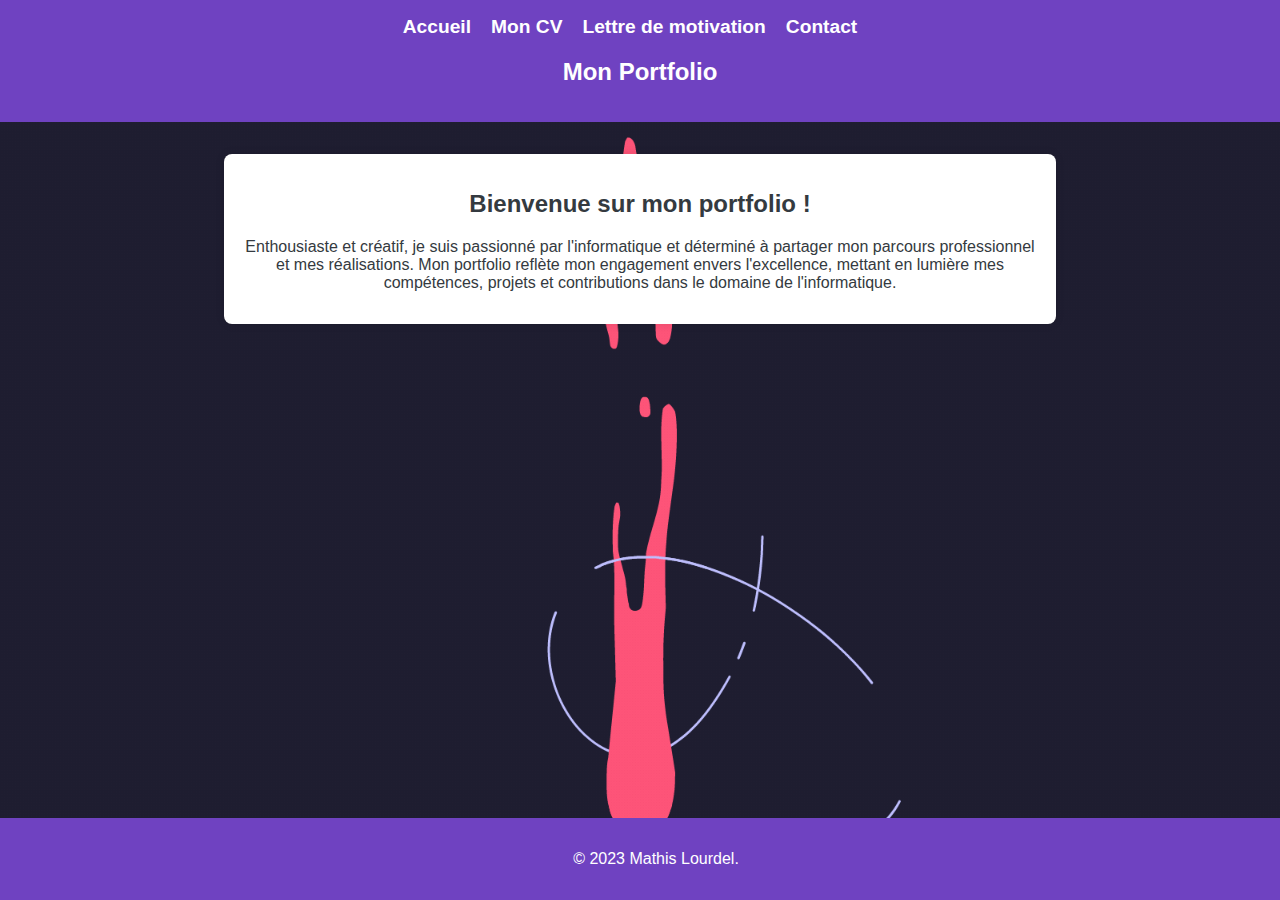
==== index.html @ ec261ef0 "Add files via upload" ====
<!DOCTYPE html>
<html lang="fr">

<head>


    </section>

    <!-- Méta-informations -->
    <meta charset="UTF-8">
    <meta name="viewport" content="width=device-width, initial-scale=1.0">
    <title>Ma Page d'Accueil</title>

    <!-- Icônes -->
    <link rel="icon" href="chemin/vers/votre-logo.ico" type="image/x-icon">
    <link rel="shortcut icon" href="image/ml-logo-conseil-aux-entreprises_296091-1107.jpg">

    <!-- Feuille de style principale -->
    <link rel="stylesheet" href="style.css">


    <!-- Style spécifique pour le fond d'écran -->
    <style>
        body {
            background: url("main_4.gif") no-repeat center center fixed;
            background-size: cover;
        }
    </style>
</head>

<body>

<!-- En-tête (Header) avec la barre de navigation -->
<header>
    <nav>
        <!-- Menu de navigation -->
        <ul>
            <li><a href="index.html">Accueil</a></li>
            <li><a href="CV%20mieux.html">Mon CV</a></li>
            <li><a href="Lettredemotivation.html">Lettre de motivation</a></li>
            <li><a href="Contact.html">Contact</a></li>
        </ul>
    </nav>
    <!-- Titre du portfolio -->
    <h2>Mon Portfolio</h2>
</header>

<!-- Section principale -->
<section>
    <!-- Centrer le contenu -->
    <center>
        <!-- Titre de bienvenue -->
        <h2>Bienvenue sur mon portfolio !</h2>
        <!-- Description du portfolio -->
        <p>Enthousiaste et créatif, je suis passionné par l'informatique et déterminé à partager mon parcours professionnel et mes réalisations. Mon portfolio reflète mon engagement envers l'excellence, mettant en lumière mes compétences, projets et contributions dans le domaine de l'informatique.</p>
    </center>
</section>

<!-- Pied de page (Footer) -->
<footer>
    <!-- Droits d'auteur -->
    <p>&copy; 2023 Mathis Lourdel.</p>
</footer>

</body>

</html>
---- style.css ----
body {
    font-family: 'Segoe UI', Tahoma, Geneva, Verdana, sans-serif;
    margin: 0;
    padding: 0;
    background-color: #f8f9fa;
    color: #343a40;

}

header {
    background-color: #6f42c1;
    color: white;
    padding: 1em;
    text-align: center;
}

nav {
    background-color: #6f42c1;
    text-align: center;
}

nav ul {
    list-style: none;
    padding: 0;
    margin: 0;
    display: flex;
    justify-content: center;
}

nav li {
    margin: 0;
    padding: 0;
    display: inline-block;
    margin-right: 20px;
}

nav a {
    text-decoration: none;
    color: white;
    font-weight: bold;
    font-size: 1.2em;
    transition: color 0.3s;
}

nav a:hover {
    color: #e83e8c;
}

section {
    max-width: 800px;
    margin: 2em auto;
    padding: 1em;
    background-color: white;
    box-shadow: 0 0 10px rgba(0, 0, 0, 0.1);
    border-radius: 8px;
}

footer {
    background-color: #6f42c1;
    color: white;
    padding: 1em;
    text-align: center;
    position: fixed;
    bottom: 0;
    width: 100%;
}



.content {
    text-align: center;
    padding: 100px;
}

.slide-in-right,
.slide-in-right-delay {
    opacity: 0;
    transform: translateX(50px);
    animation: slideInRight 1s ease-out forwards;
}

.slide-in-right-delay {
    animation-delay: 0.5s;
}

@keyframes slideInRight {
    to {
        opacity: 1;
        transform: translateX(0);
    }
}
/* style.css */

body {
    background: url("main_4.gif") no-repeat center center fixed;
    background-size: cover;
    margin: 0;
    font-family: 'Segoe UI', Tahoma, Geneva, Verdana, sans-serif;
    color: #343a40;
}
#particles-js {
    width: 100%;
    height: 100%;
    position: fixed;
    top: 0;
    left: 0;
    z-index: -1; /* Assurez-vous que le conteneur reste en arrière-plan */
}
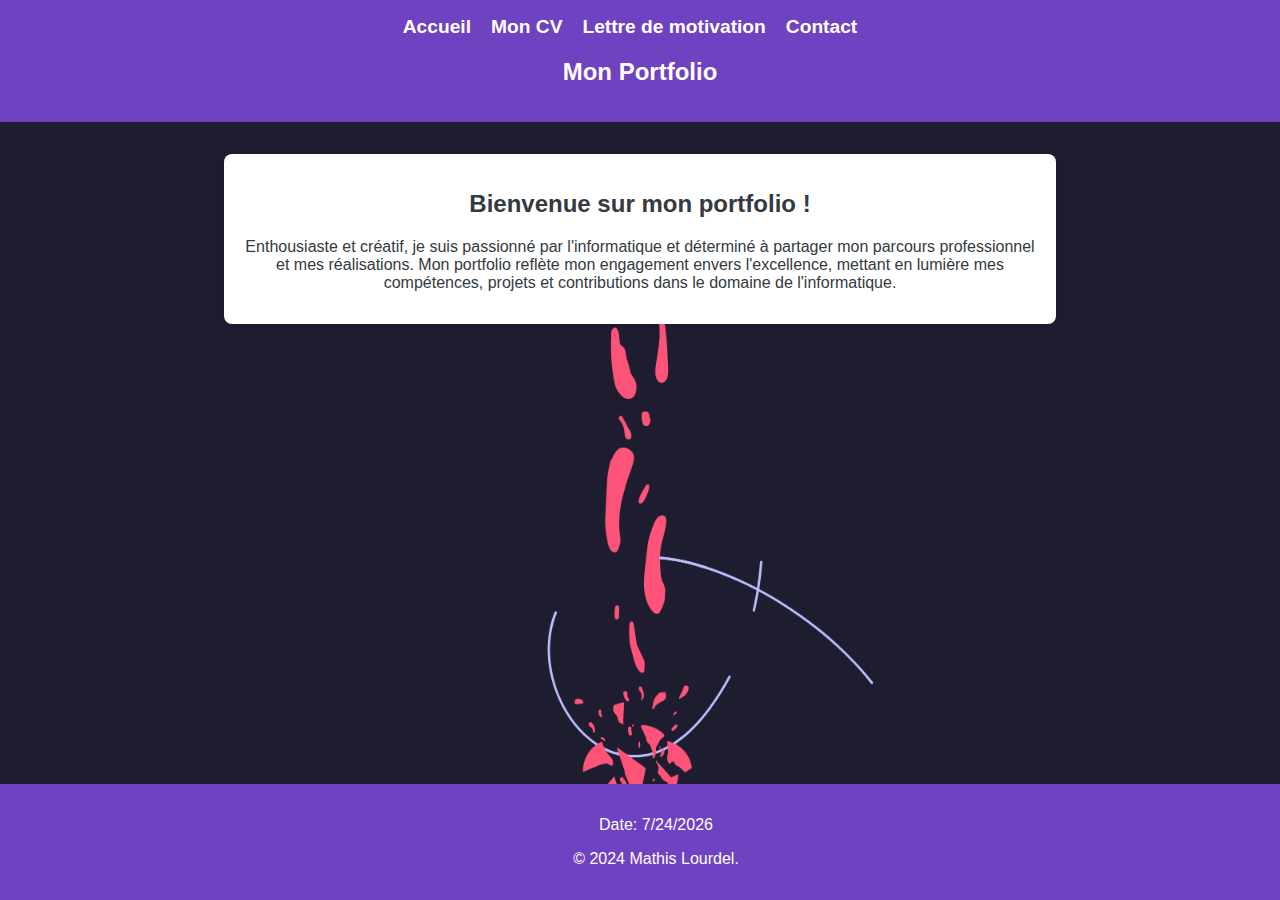
==== commit 1fc08ea9: "Add files via upload" ====
--- a/index.html
+++ b/index.html
@@ -47,9 +47,9 @@
 
 <!-- Section principale -->
 <section>
-    <!-- Centrer le contenu -->
+
     <center>
-        <!-- Titre de bienvenue -->
+        <!-- Titre -->
         <h2>Bienvenue sur mon portfolio !</h2>
         <!-- Description du portfolio -->
         <p>Enthousiaste et créatif, je suis passionné par l'informatique et déterminé à partager mon parcours professionnel et mes réalisations. Mon portfolio reflète mon engagement envers l'excellence, mettant en lumière mes compétences, projets et contributions dans le domaine de l'informatique.</p>
@@ -58,10 +58,13 @@
 
 <!-- Pied de page (Footer) -->
 <footer>
-    <!-- Droits d'auteur -->
-    <p>&copy; 2023 Mathis Lourdel.</p>
+    <p>Date: <span id="date"></span></p>
+    <p>&copy; 2024 Mathis Lourdel. </p>
+
 </footer>
-
+<script>
+    document.getElementById("date").innerHTML = new Date().toLocaleDateString();
+</script>
 </body>
 
 </html>
